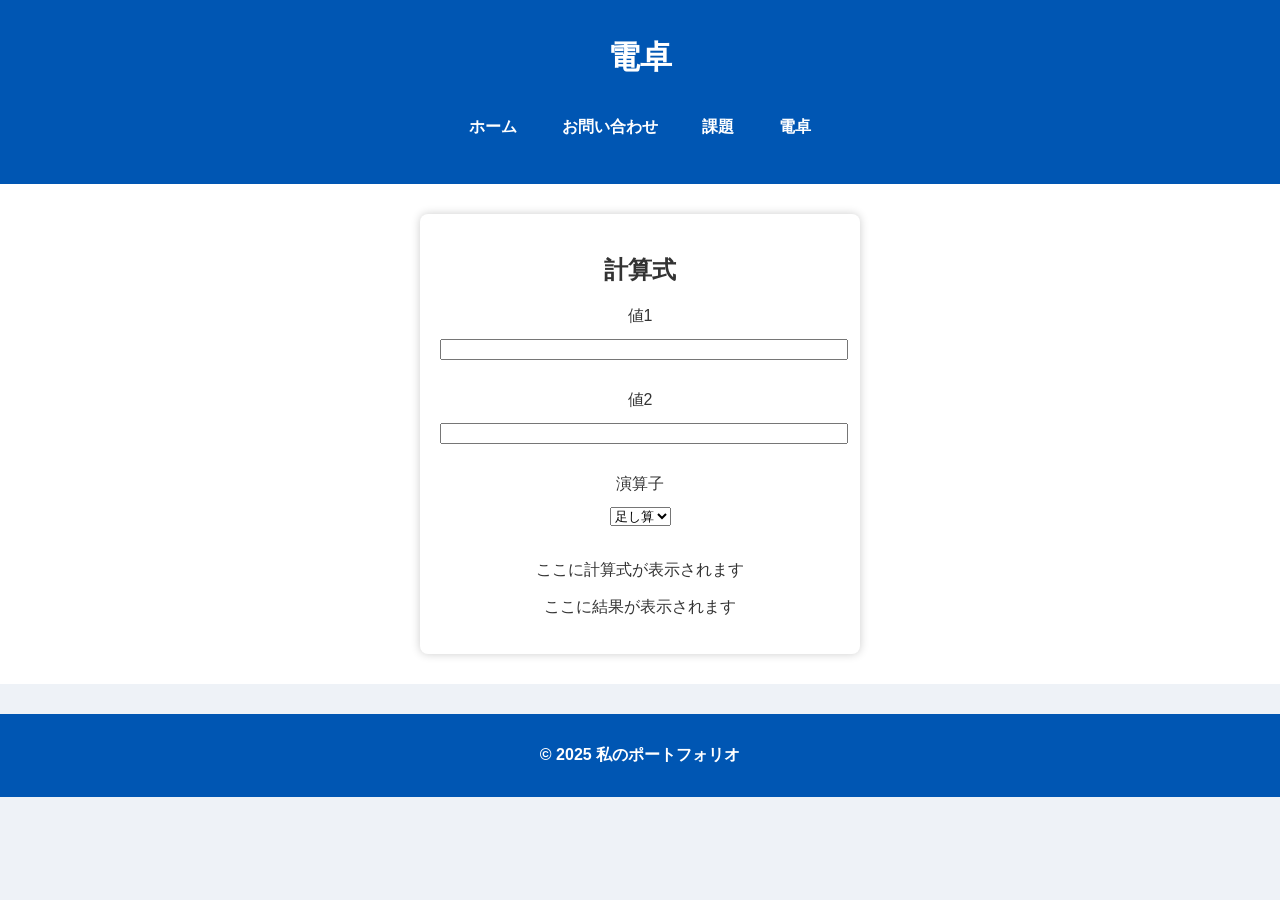
==== start folder/calculate.html @ fcd8b8dd "work_1_6" ====
<!DOCTYPE html>
<html lang="ja">

<head>
    <meta charset="UTF-8">
    <meta name="viewport" content="width=device-width, initial-scale=1.0">
    <title>電卓</title>
    <link rel="stylesheet" href="CSS/style.css">
    <link rel="stylesheet" href="CSS/calculate.css">
</head>

<body>
    <header>
        <h1>電卓</h1>
        <nav>
            <ul class="nav-list">
                <li><a href="../index.html">ホーム</a></li>
                <li><a href="contact.html">お問い合わせ</a></li>
                <li><a href="work.html">課題</a></li>
                <li><a href="calculate.html">電卓</a></li>
            </ul>
        </nav>
    </header>
    <main>
        <section class="contact-form">
            <h2>計算式</h2>
            <form action="#" id="calcForm" method="POST">
                <label for="value1">値1</label>
                <input type="number" id="value1"><br>

                <label for="value2">値2</label>
                <input type="number" id="value2"><br>

                <label for="choice">演算子</label>
                <select name="choice" id="choice">
                    <option value="addition">足し算</option>
                    <option value="subtraction">引き算</option>
                    <option value="multiplication">掛け算</option>
                    <option value="division">割り算</option>
                </select><br><br>
            </form>
            <p id="formula">ここに計算式が表示されます</p>
            <p id="result">ここに結果が表示されます</p>
        </section>
    </main>
    <footer>
        <p>&copy; 2025 私のポートフォリオ</p>
    </footer>
    <script src="Javascript/calculate.js"></script>
</body>
</html>
---- start folder/CSS/style.css ----
body {
    font-family: Arial, sans-serif;
    margin: 0;
    padding: 0;
    background-color: #eef2f7;
    color: #333;
}

header {
    background-color: #0056b3;
    color: white;
    padding: 15px 0;
    text-align: center;
}

.nav-list {
    list-style: none;
    padding: 15px 0;
    text-align: center;
}

.nav-list li {
    display: inline;
    margin: 0 20px;
}

.nav-list li a {
    color: white;
    text-decoration: none;
    font-weight: bold;
}

main {
    padding: 30px;
    text-align: center;
    background-color: #ffffff;
}

.profile-img {
    width: 150px;
    border-radius: 50%;
    margin-bottom: 15px;
    border: 3px solid #0056b3;
}

.skills {
    background-color: #cce5ff;
    padding: 20px;
    border-radius: 10px;
    margin-top: 20px;
    box-shadow: 0px 4px 8px rgba(0,0,0,0.1);  
}

.skill-list {
    list-style: none;
    padding: 0;
    font-weight: bold;
    color: #004080;
}

.skill-list li {
    background: #007bff;
    color: white;
    padding: 8px;
    margin: 5px 0;
    border-radius: 5px;
    display: inline-block;
}

.portfolio {
    background-color: #e3f2fd;
    padding: 20px;
    border-radius: 10px;
    margin-top: 20px;
    box-shadow: 0px 4px 8px rgba(0,0,0,0.1);
}

.portfolio h2 {
    color: #004080;
    border-bottom: 3px solid #007bff;
    display: inline-block;
    padding-bottom: 5px;
}

.portfolio-items {
    display: flex;
    justify-content: center;
    gap: 20px;
    margin-top: 20px;
}

.portfolio-items img {
    width: 180px;
    height: 120px;
    border-radius: 8px;
    border: 3px solid #007bff;
    background-color: #f8f9fa;
    padding: 5px;
    box-shadow: 0px 4px 8px rgba(0,0,0,0.1);
}

.contact-form {
    max-width: 400px;
    margin: auto;
    background: white;
    padding: 20px;
    border-radius: 8px;
    box-shadow: 0px 0px 10px rgba(0,0,0,0.2);
}

label, input, textarea,button {
    display: block;
    width: 100%;
    margin-bottom: 12px;
}

button {
    background-color: #0056b3;
    color: white;
    padding: 12px;
    border: none;
    border-radius: 5px;
    cursor: pointer;
    font-size: 16px;
}

footer {
    text-align: center;
    padding: 15px;
    background-color: #0056b3;
    color: white;
    margin-top: 30px;
    font-weight: bold;
}
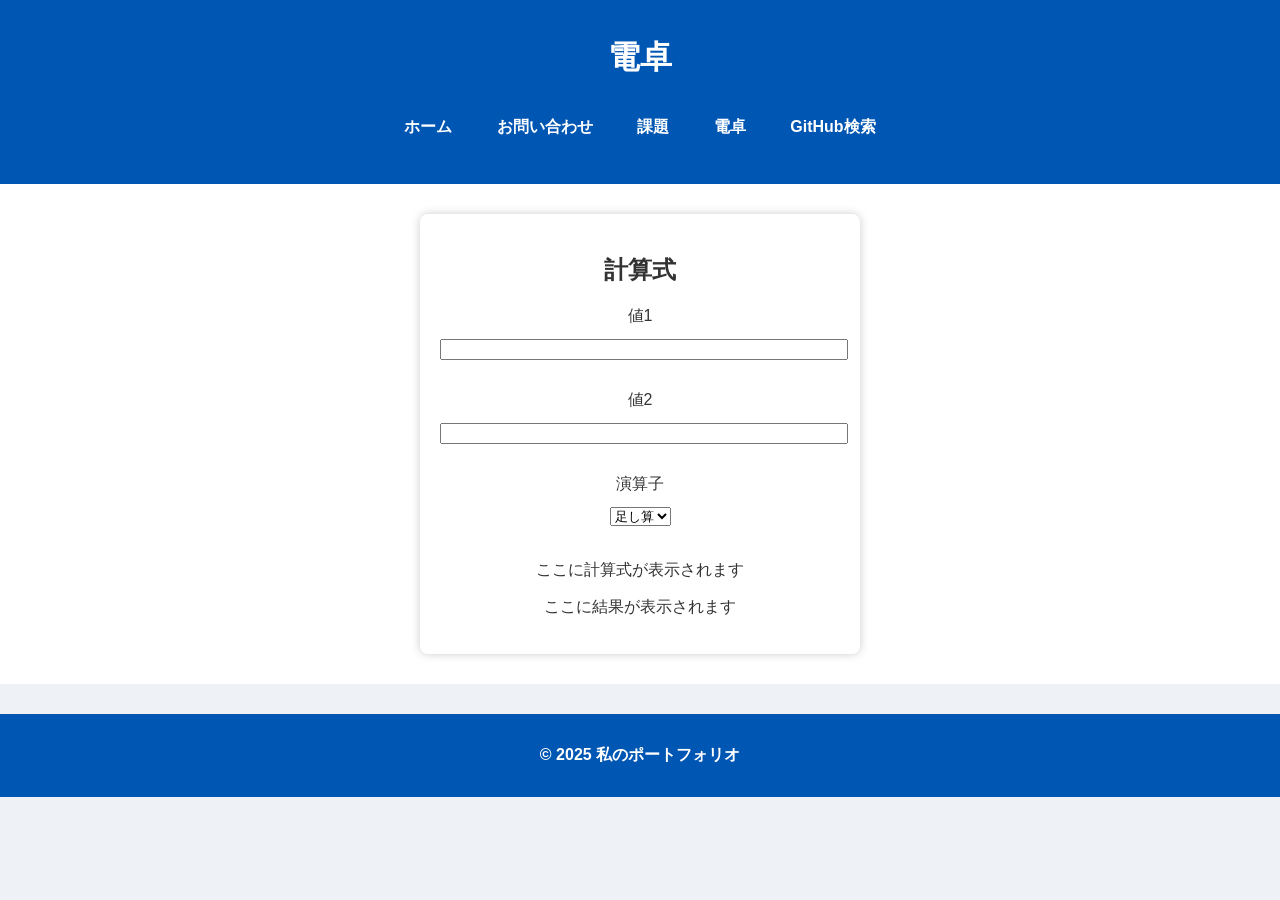
==== commit e8f5989c: "github検索" ====
--- a/start folder/calculate.html
+++ b/start folder/calculate.html
@@ -6,7 +6,6 @@
     <meta name="viewport" content="width=device-width, initial-scale=1.0">
     <title>電卓</title>
     <link rel="stylesheet" href="CSS/style.css">
-    <link rel="stylesheet" href="CSS/calculate.css">
 </head>
 
 <body>
@@ -18,6 +17,7 @@
                 <li><a href="contact.html">お問い合わせ</a></li>
                 <li><a href="work.html">課題</a></li>
                 <li><a href="calculate.html">電卓</a></li>
+                <li><a href="githubserch.html">GitHub検索</a></li>
             </ul>
         </nav>
     </header>
